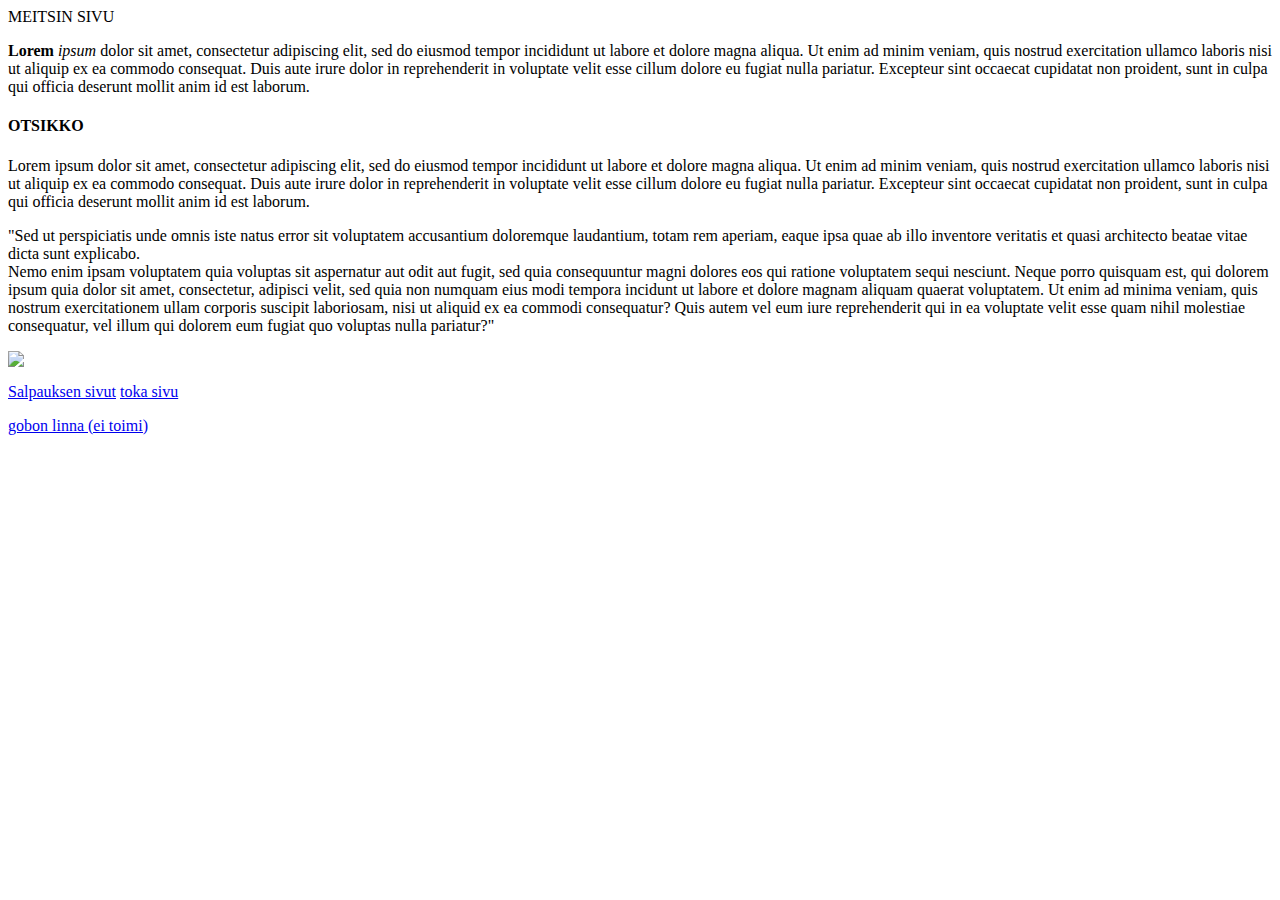
==== index.html @ 01eda140 "Add files via upload" ====
<HTML>
	<HEAD>
		<TITLE>
			<DONON>
		</TITLE>
	
	</HEAD>
<BODY>
	<P
	<H1> MEITSIN SIVU </H1>
	</P>


	
		
	<P> 
<B> Lorem </B> <I> ipsum </I> dolor sit amet, consectetur adipiscing elit, sed do eiusmod tempor incididunt ut labore et dolore magna aliqua. Ut enim ad minim veniam, quis nostrud exercitation ullamco laboris nisi ut aliquip ex ea commodo consequat. Duis aute irure dolor in reprehenderit in voluptate velit esse cillum dolore eu fugiat nulla pariatur. 
Excepteur sint occaecat cupidatat non proident, sunt in culpa qui officia deserunt mollit anim id est laborum.
	</P>
<H4> OTSIKKO </H4>
	<P> 
Lorem ipsum dolor sit amet, consectetur adipiscing elit, sed do eiusmod tempor incididunt ut labore et dolore magna aliqua. Ut enim ad minim veniam, quis nostrud exercitation ullamco laboris nisi ut aliquip ex ea commodo consequat. Duis aute irure dolor in reprehenderit in voluptate velit esse cillum dolore eu fugiat nulla pariatur. 
Excepteur sint occaecat cupidatat non proident, sunt in culpa qui officia deserunt mollit anim id est laborum.
	</P>
	<P>
"Sed ut perspiciatis unde omnis iste natus error sit voluptatem accusantium doloremque laudantium, totam rem aperiam, eaque ipsa quae ab illo inventore veritatis et quasi architecto beatae vitae dicta sunt explicabo.<BR> Nemo enim ipsam voluptatem quia voluptas sit aspernatur aut odit aut fugit, sed quia consequuntur magni dolores eos qui ratione voluptatem sequi nesciunt. Neque porro quisquam est, qui dolorem ipsum quia dolor sit amet, consectetur, adipisci velit, sed quia non numquam eius modi tempora incidunt ut labore et dolore magnam aliquam quaerat voluptatem. Ut enim ad minima veniam, quis nostrum exercitationem ullam corporis suscipit laboriosam, nisi ut aliquid ex ea commodi consequatur? Quis autem vel eum iure reprehenderit qui in ea voluptate velit esse quam nihil molestiae consequatur, vel illum qui dolorem eum fugiat quo voluptas nulla pariatur?"	


	</P>
   	

	
	<IMG SRC="kuvat/orava.jpg">
	
	<P>
		<a href="http://www.salpaus.fi"> Salpauksen sivut</a>
		<a href="toka.html">toka sivu </a>


	</P>

	<P>
		 <a href="https:discord.gg/75e4Az5x" </a> gobon linna (ei toimi)
	</P>
          


	






</BODY>













</HTML>
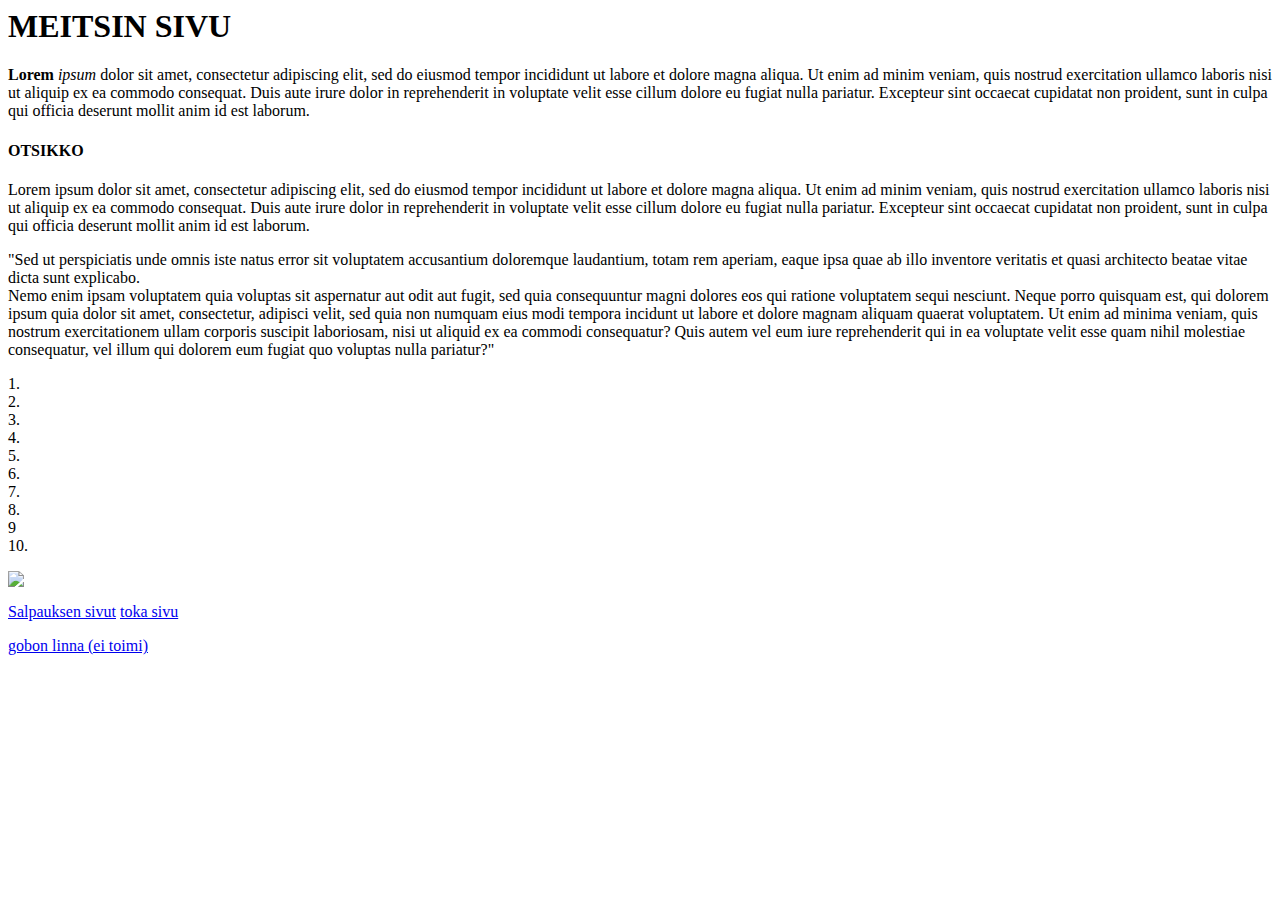
==== commit a50a748e: "2021.08.12" ====
--- a/index.html
+++ b/index.html
@@ -3,10 +3,12 @@
 		<TITLE>
 			<DONON>
 		</TITLE>
-	
+	<meta http-equiv="content-type"     content="text/htnl" charset="utf-8"/>
+<clink rel="stylesheet" href="teema.css"
 	</HEAD>
 <BODY>
-	<P
+	<P>
+    <div class="10">
 	<H1> MEITSIN SIVU </H1>
 	</P>
 
@@ -17,16 +19,30 @@
 <B> Lorem </B> <I> ipsum </I> dolor sit amet, consectetur adipiscing elit, sed do eiusmod tempor incididunt ut labore et dolore magna aliqua. Ut enim ad minim veniam, quis nostrud exercitation ullamco laboris nisi ut aliquip ex ea commodo consequat. Duis aute irure dolor in reprehenderit in voluptate velit esse cillum dolore eu fugiat nulla pariatur. 
 Excepteur sint occaecat cupidatat non proident, sunt in culpa qui officia deserunt mollit anim id est laborum.
 	</P>
-<H4> OTSIKKO </H4>
+<H4> <ID10>OTSIKKO </H4>
 	<P> 
 Lorem ipsum dolor sit amet, consectetur adipiscing elit, sed do eiusmod tempor incididunt ut labore et dolore magna aliqua. Ut enim ad minim veniam, quis nostrud exercitation ullamco laboris nisi ut aliquip ex ea commodo consequat. Duis aute irure dolor in reprehenderit in voluptate velit esse cillum dolore eu fugiat nulla pariatur. 
 Excepteur sint occaecat cupidatat non proident, sunt in culpa qui officia deserunt mollit anim id est laborum.
 	</P>
 	<P>
 "Sed ut perspiciatis unde omnis iste natus error sit voluptatem accusantium doloremque laudantium, totam rem aperiam, eaque ipsa quae ab illo inventore veritatis et quasi architecto beatae vitae dicta sunt explicabo.<BR> Nemo enim ipsam voluptatem quia voluptas sit aspernatur aut odit aut fugit, sed quia consequuntur magni dolores eos qui ratione voluptatem sequi nesciunt. Neque porro quisquam est, qui dolorem ipsum quia dolor sit amet, consectetur, adipisci velit, sed quia non numquam eius modi tempora incidunt ut labore et dolore magnam aliquam quaerat voluptatem. Ut enim ad minima veniam, quis nostrum exercitationem ullam corporis suscipit laboriosam, nisi ut aliquid ex ea commodi consequatur? Quis autem vel eum iure reprehenderit qui in ea voluptate velit esse quam nihil molestiae consequatur, vel illum qui dolorem eum fugiat quo voluptas nulla pariatur?"	
+
+  </P>
 
-
-	</P>
+    <P>
+      1.<BR>
+      2.<BR>
+  
+      3.<BR>
+      4.<BR>
+      5.<BR>
+      6.<BR>
+      7.<BR>
+      8.<BR>
+      9<BR>
+      10.<BR>
+    
+    </P>
    	
 
 	
@@ -44,15 +60,10 @@
 	</P>
           
 
-
-	
-
-
-
-
-
-
-</BODY>
+  
+    
+    
+    </BODY>
 
 
 
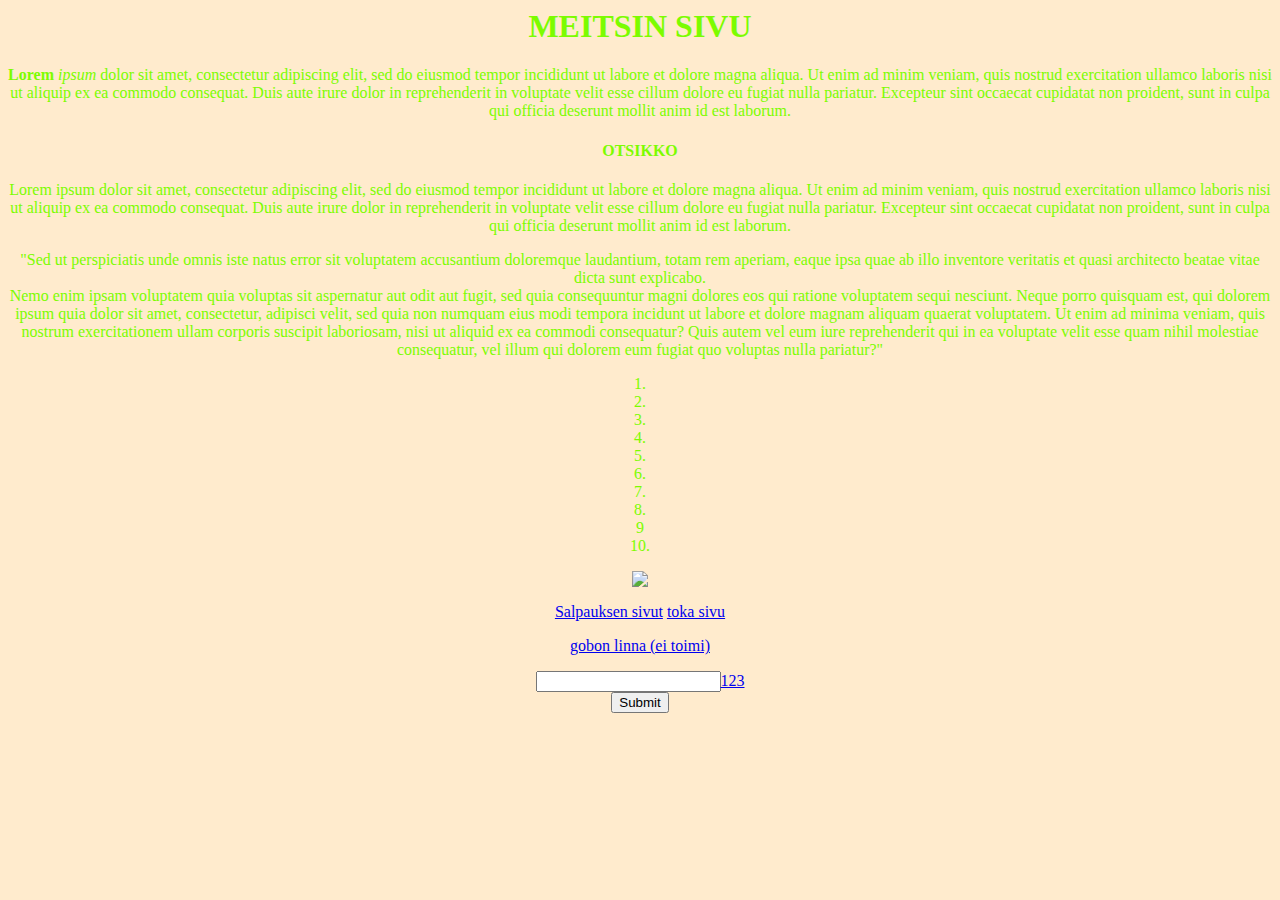
==== commit 20229c24: "2021.08.12" ====
--- a/index.html
+++ b/index.html
@@ -3,8 +3,8 @@
 		<TITLE>
 			<DONON>
 		</TITLE>
-	<meta http-equiv="content-type"     content="text/htnl" charset="utf-8"/>
-<clink rel="stylesheet" href="teema.css"
+	<meta http.equiv="content-type"     content="text/html" charset="utf-8/"/>
+  <link rel="stylesheet"href="teema.css"/> 
 	</HEAD>
 <BODY>
 	<P>
@@ -19,7 +19,7 @@
 <B> Lorem </B> <I> ipsum </I> dolor sit amet, consectetur adipiscing elit, sed do eiusmod tempor incididunt ut labore et dolore magna aliqua. Ut enim ad minim veniam, quis nostrud exercitation ullamco laboris nisi ut aliquip ex ea commodo consequat. Duis aute irure dolor in reprehenderit in voluptate velit esse cillum dolore eu fugiat nulla pariatur. 
 Excepteur sint occaecat cupidatat non proident, sunt in culpa qui officia deserunt mollit anim id est laborum.
 	</P>
-<H4> <ID10>OTSIKKO </H4>
+<H4> <id4>OTSIKKO </H4>
 	<P> 
 Lorem ipsum dolor sit amet, consectetur adipiscing elit, sed do eiusmod tempor incididunt ut labore et dolore magna aliqua. Ut enim ad minim veniam, quis nostrud exercitation ullamco laboris nisi ut aliquip ex ea commodo consequat. Duis aute irure dolor in reprehenderit in voluptate velit esse cillum dolore eu fugiat nulla pariatur. 
 Excepteur sint occaecat cupidatat non proident, sunt in culpa qui officia deserunt mollit anim id est laborum.
@@ -42,6 +42,11 @@
       9<BR>
       10.<BR>
     
+    </P>
+    <P>
+      <DIV>
+
+      </DIV>
     </P>
    	
 
@@ -58,7 +63,10 @@
 	<P>
 		 <a href="https:discord.gg/75e4Az5x" </a> gobon linna (ei toimi)
 	</P>
-          
+          <form>
+              <input type="text">123<BR>
+              <input type="submit">
+           </form>
 
   
     
--- a/teema.css
+++ b/teema.css
@@ -0,0 +1,5 @@
+body {
+  background-color:blanchedalmond;
+  color:lawngreen;
+  text-align: center;
+  }
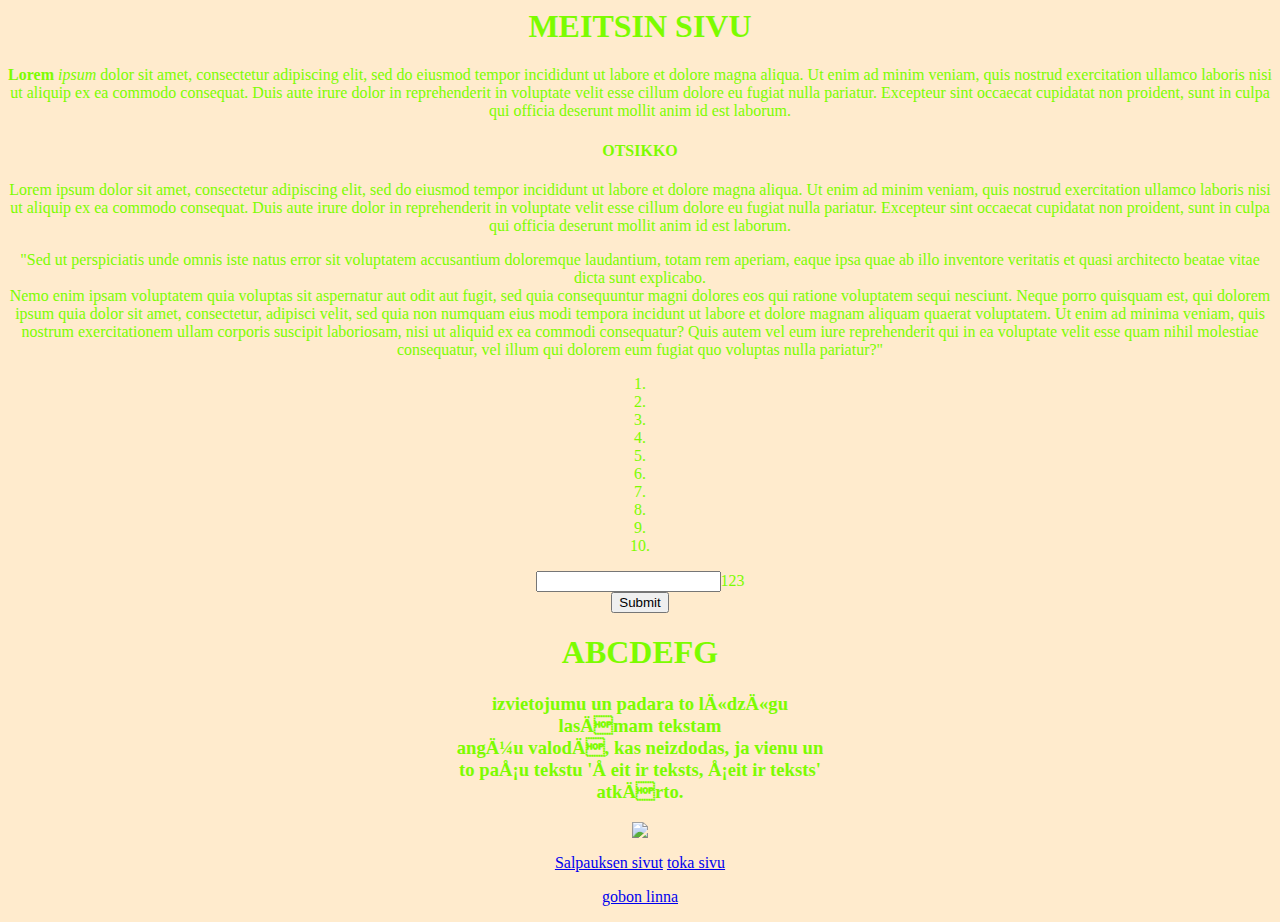
==== commit 0c6ead98: "2021.08.12" ====
--- a/index.html
+++ b/index.html
@@ -19,7 +19,7 @@
 <B> Lorem </B> <I> ipsum </I> dolor sit amet, consectetur adipiscing elit, sed do eiusmod tempor incididunt ut labore et dolore magna aliqua. Ut enim ad minim veniam, quis nostrud exercitation ullamco laboris nisi ut aliquip ex ea commodo consequat. Duis aute irure dolor in reprehenderit in voluptate velit esse cillum dolore eu fugiat nulla pariatur. 
 Excepteur sint occaecat cupidatat non proident, sunt in culpa qui officia deserunt mollit anim id est laborum.
 	</P>
-<H4> <id4>OTSIKKO </H4>
+<H4> OTSIKKO </H4>
 	<P> 
 Lorem ipsum dolor sit amet, consectetur adipiscing elit, sed do eiusmod tempor incididunt ut labore et dolore magna aliqua. Ut enim ad minim veniam, quis nostrud exercitation ullamco laboris nisi ut aliquip ex ea commodo consequat. Duis aute irure dolor in reprehenderit in voluptate velit esse cillum dolore eu fugiat nulla pariatur. 
 Excepteur sint occaecat cupidatat non proident, sunt in culpa qui officia deserunt mollit anim id est laborum.
@@ -39,7 +39,7 @@
       6.<BR>
       7.<BR>
       8.<BR>
-      9<BR>
+      9.<BR>
       10.<BR>
     
     </P>
@@ -47,8 +47,16 @@
       <DIV>
 
       </DIV>
-    </P>
-   	
+    </P>
+    <form>
+              <input type="text">123<BR>
+              <input type="submit">
+           </form>
+    
+                       <H1>ABCDEFG</H1>
+                         <div id="teksti">
+    <H3> izvietojumu un padara to līdzīgu lasāmam tekstam <BR> angļu valodā, kas neizdodas, ja vienu un to pašu tekstu 'Šeit ir teksts, šeit ir teksts' atkārto.</H3></div>
+    
 
 	
 	<IMG SRC="kuvat/orava.jpg">
@@ -61,15 +69,11 @@
 	</P>
 
 	<P>
-		 <a href="https:discord.gg/75e4Az5x" </a> gobon linna (ei toimi)
+		 <a href="https://discord.com/invite/75e4Az5x"> gobon linna</a> 
 	</P>
-          <form>
-              <input type="text">123<BR>
-              <input type="submit">
-           </form>
+          
 
   
-    
     
     </BODY>
 
--- a/teema.css
+++ b/teema.css
@@ -3,3 +3,7 @@
   color:lawngreen;
   text-align: center;
   }
+#teksti{
+  width: 30%;
+  margin:auto;
+}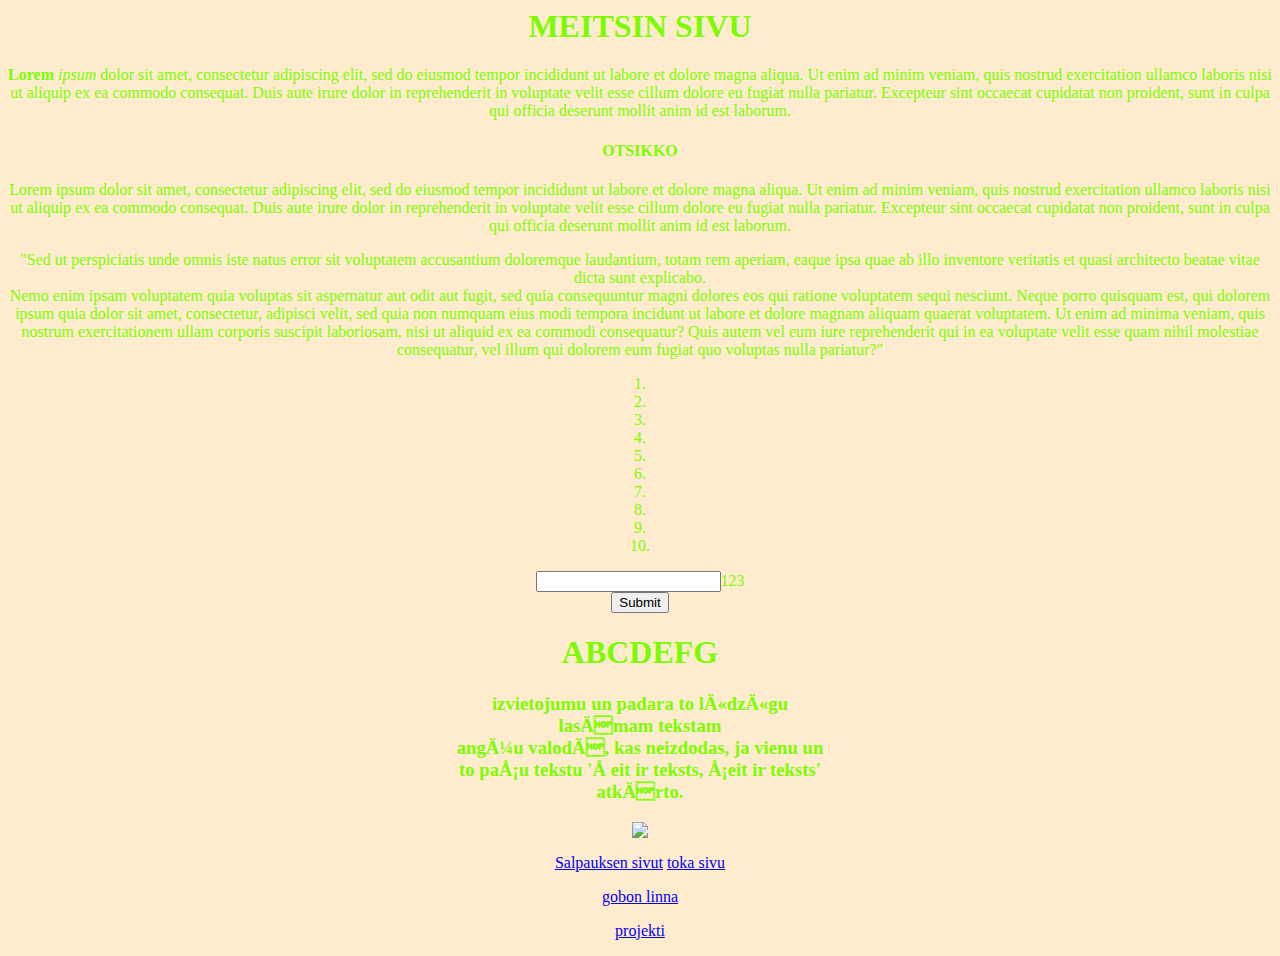
==== commit 5235db35: "2021.08.13" ====
--- a/index.html
+++ b/index.html
@@ -72,7 +72,9 @@
 		 <a href="https://discord.com/invite/75e4Az5x"> gobon linna</a> 
 	</P>
           
-
+  <P>
+    <a href="projekti.html"> projekti </a>
+  </P>
   
     
     </BODY>
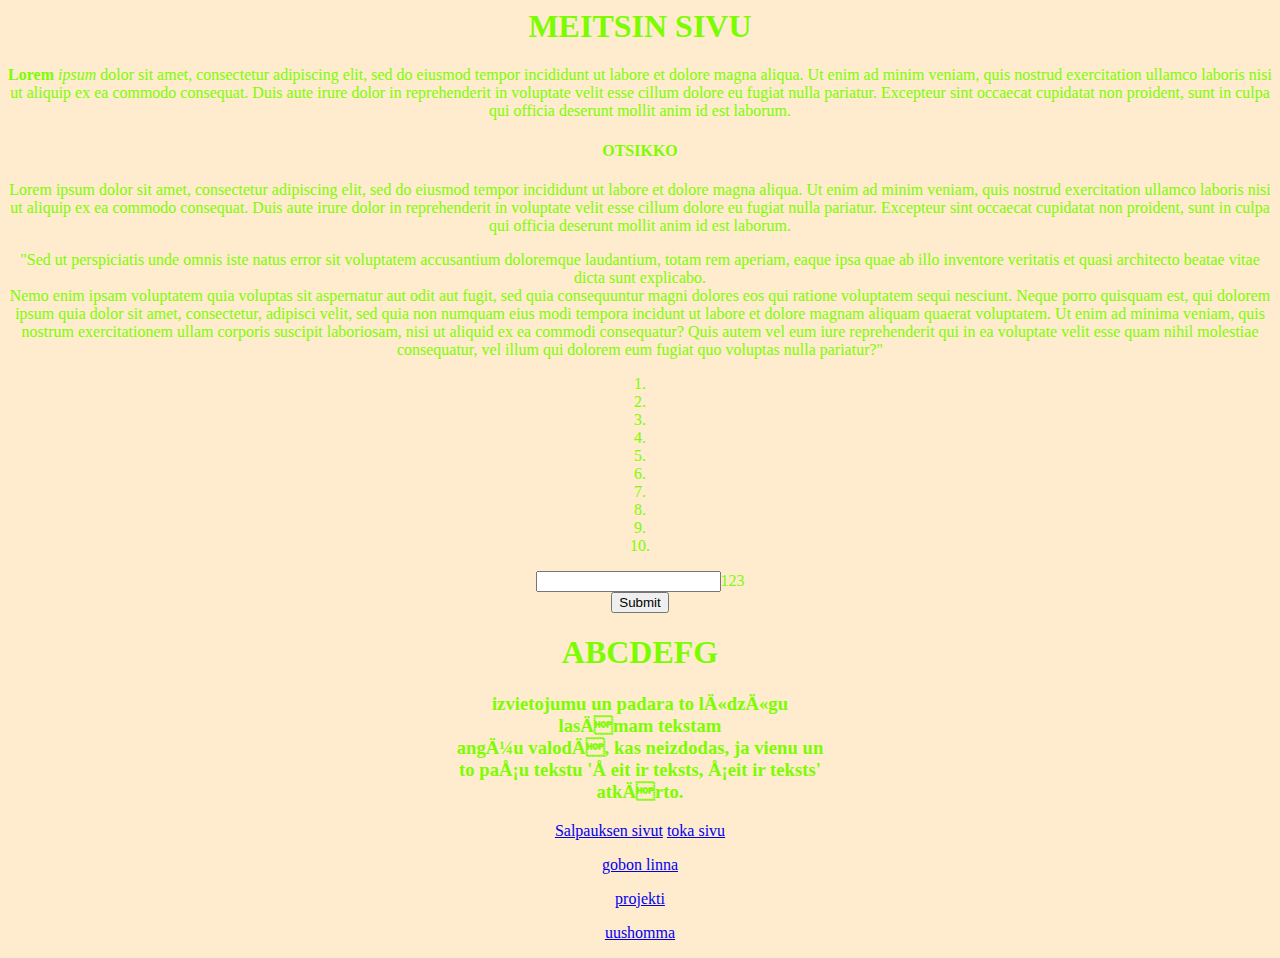
==== commit f7244e45: "2021.8.18" ====
--- a/index.html
+++ b/index.html
@@ -59,7 +59,7 @@
     
 
 	
-	<IMG SRC="kuvat/orava.jpg">
+	<!--IMG SRC="kuvat/orava.jpg"-->
 	
 	<P>
 		<a href="http://www.salpaus.fi"> Salpauksen sivut</a>
@@ -74,6 +74,9 @@
           
   <P>
     <a href="projekti.html"> projekti </a>
+  </P>
+  <P>
+     <a href="uus.html"> uushomma </a>
   </P>
   
     
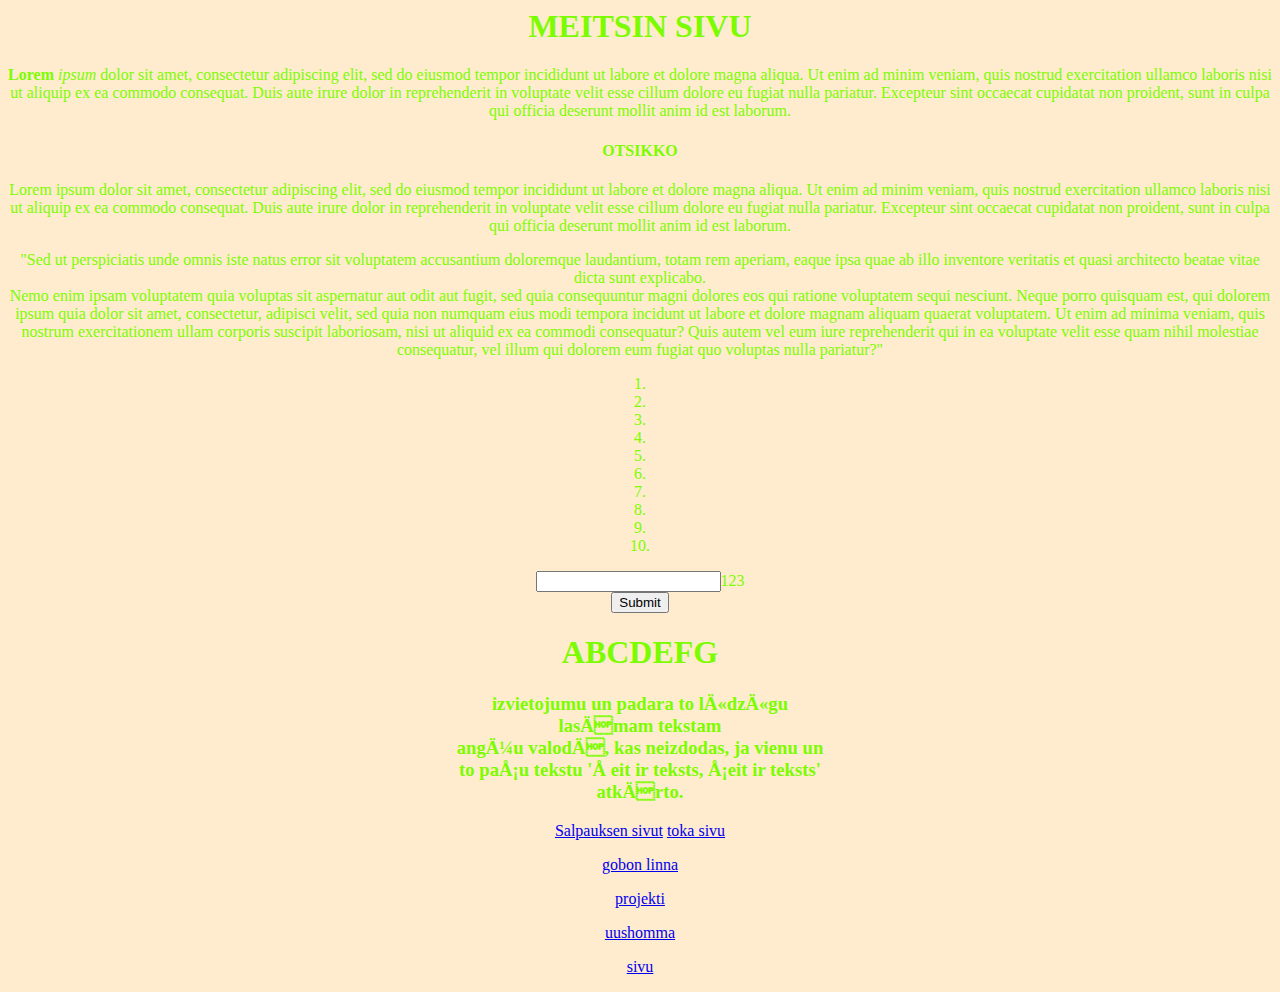
==== commit 224cee98: "2021.8.25" ====
--- a/index.html
+++ b/index.html
@@ -78,7 +78,10 @@
   <P>
      <a href="uus.html"> uushomma </a>
   </P>
-  
+  <P>
+    <a href="sivu.html"> sivu </a>
+  </P>
+
     
     </BODY>
 
